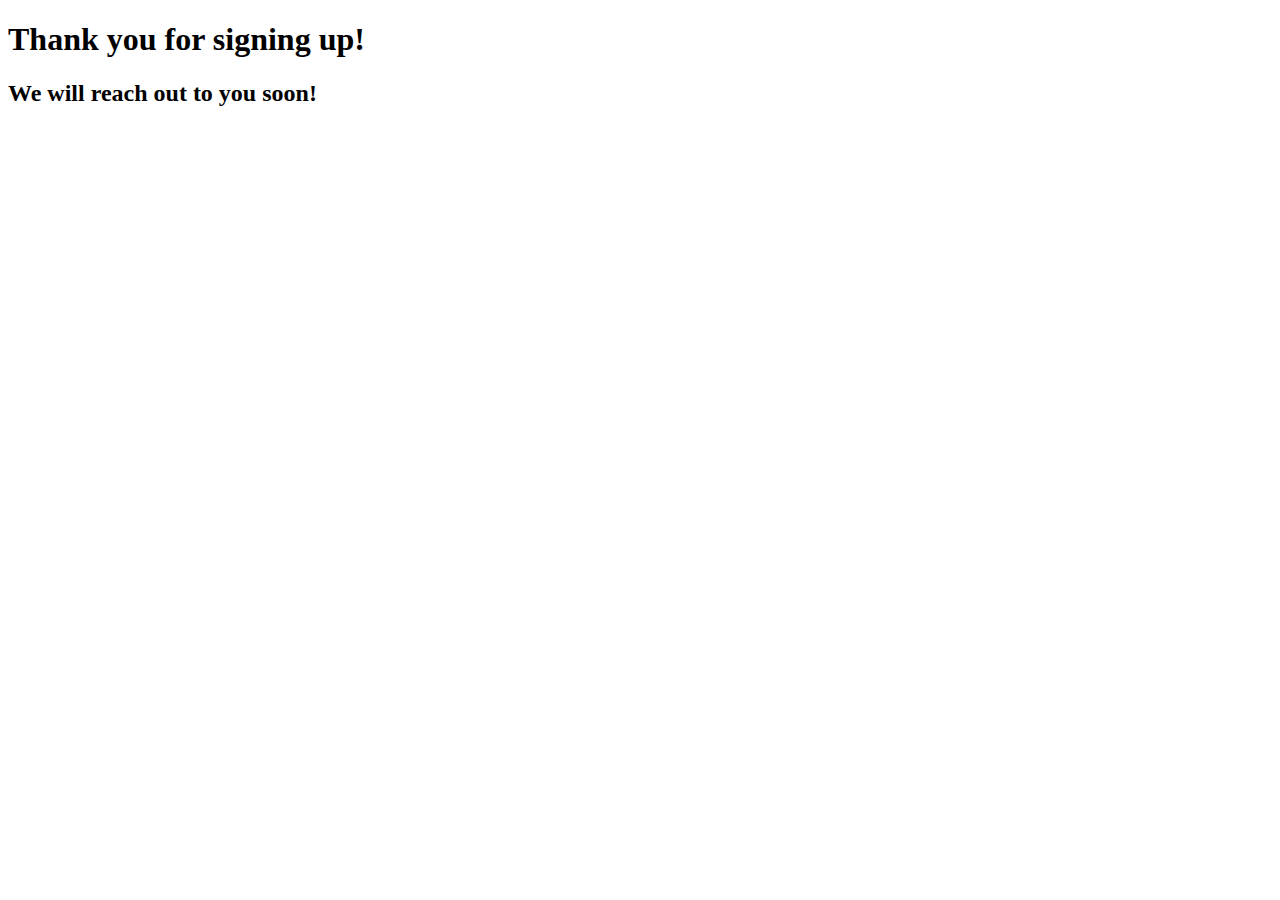
==== thank_you_file.html @ 01edf516 "Add files via upload" ====
<!DOCTYPE html>
<html lang="en" dir="ltr">
  <head>
    <meta charset="utf-8">
    <link href="https://fonts.googleapis.com/css2?family=Source+Sans+Pro&display=swap" rel="stylesheet">
    <link rel="stylesheet" href="C:\Users\Admin\OneDrive\Documents\CAPSTONE_PROJECT_ONE\stylesheet_capstone_project_one.css">
    <title>Thank You!</title>
  </head>
  <body>
    <h1>Thank you for signing up!</h1>
    <h2>We will reach out to you soon!</h2>
  </body>
</html>
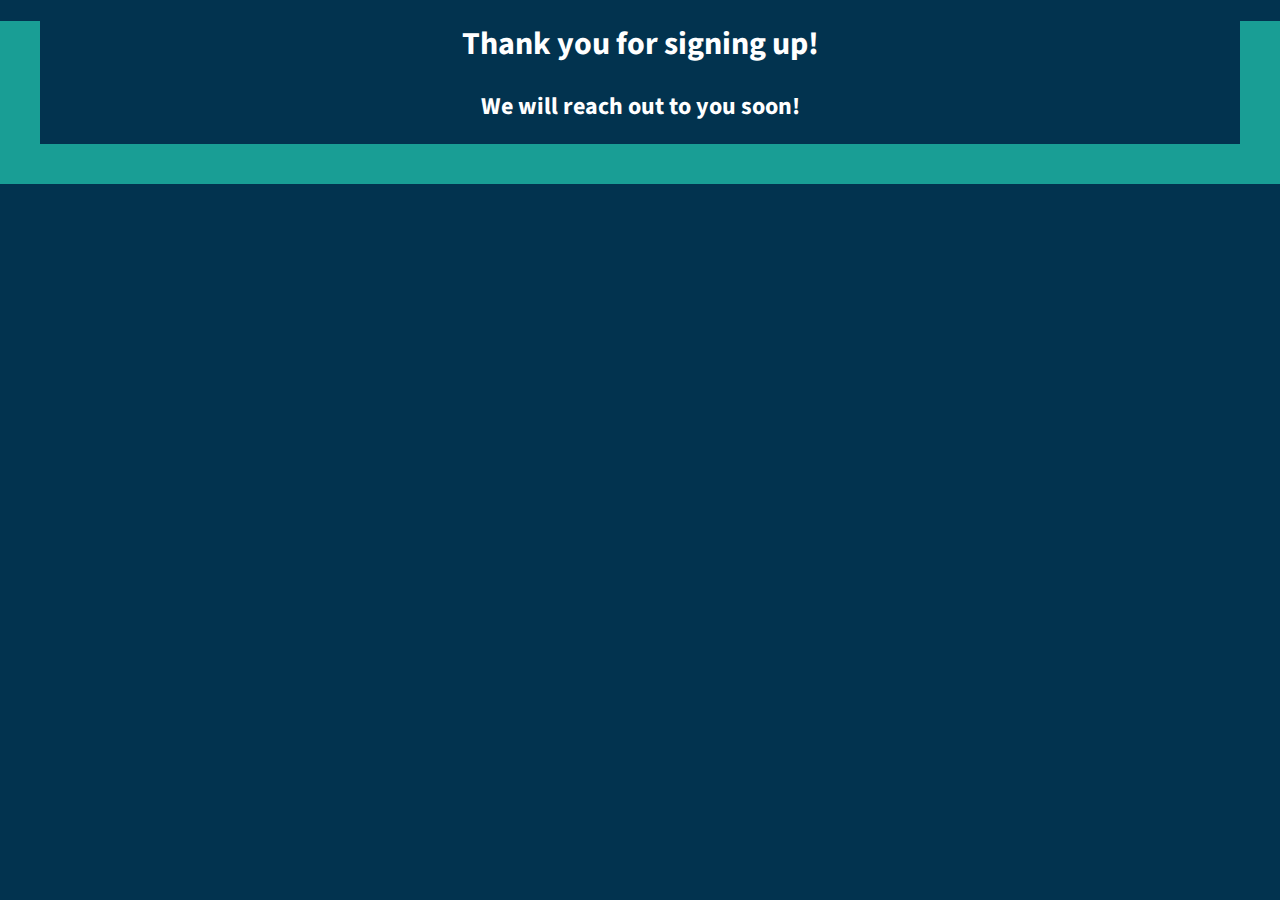
==== commit 84f00cbc: "Update thank_you_file.html" ====
--- a/thank_you_file.html
+++ b/thank_you_file.html
@@ -3,7 +3,7 @@
   <head>
     <meta charset="utf-8">
     <link href="https://fonts.googleapis.com/css2?family=Source+Sans+Pro&display=swap" rel="stylesheet">
-    <link rel="stylesheet" href="C:\Users\Admin\OneDrive\Documents\CAPSTONE_PROJECT_ONE\stylesheet_capstone_project_one.css">
+    <link rel="stylesheet" href="../stylesheet_capstone_project_one.css">
     <title>Thank You!</title>
   </head>
   <body>
--- a/stylesheet_capstone_project_one.css
+++ b/stylesheet_capstone_project_one.css
@@ -0,0 +1,31 @@
+body{
+  text-align: center;
+  background-color: rgb(2, 51, 79);
+  font-family: 'Source Sans Pro', sans-serif;
+  color: white;
+  border: 40px solid #199E95;
+  border-top: 0px;
+  margin: 0px;
+}
+
+p{
+  padding-top: 1%;
+  padding-left: 25%;
+  padding-right: 25%;
+}
+
+form{
+  font-size: 1.5em;
+  padding-bottom: 10px;
+
+}
+
+#button{
+  background-color: #FF9F1C;
+  height: 70px;
+  width: 150px;
+  font-size: 1em;
+  margin-top: 5px;
+  border-radius: 25px;
+
+}
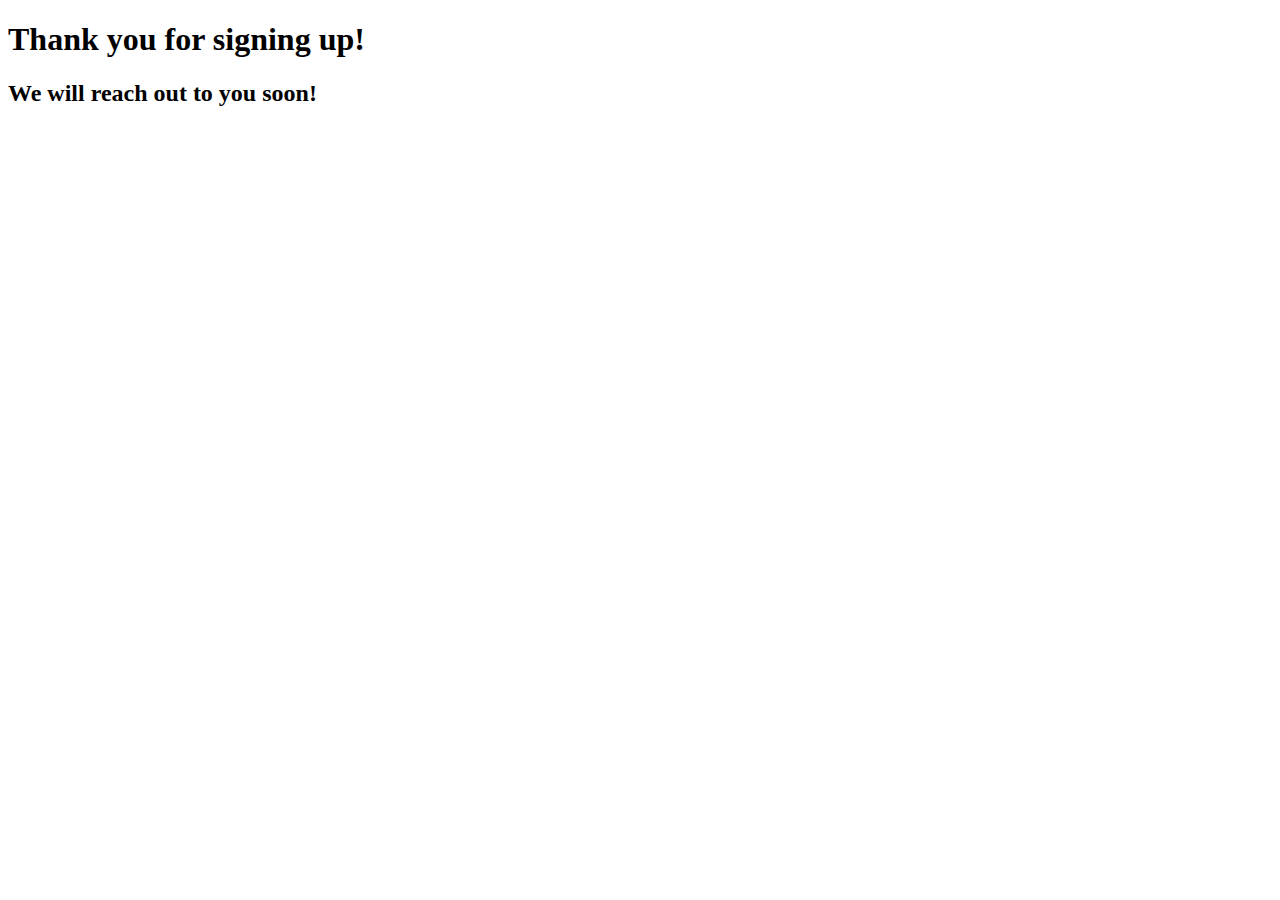
==== commit abadb5be: "Update thank_you_file.html" ====
--- a/thank_you_file.html
+++ b/thank_you_file.html
@@ -3,7 +3,7 @@
   <head>
     <meta charset="utf-8">
     <link href="https://fonts.googleapis.com/css2?family=Source+Sans+Pro&display=swap" rel="stylesheet">
-    <link rel="stylesheet" href="../stylesheet_capstone_project_one.css">
+    <link rel="stylesheet" href="stylesheet_capstone_project_one.css/..">
     <title>Thank You!</title>
   </head>
   <body>
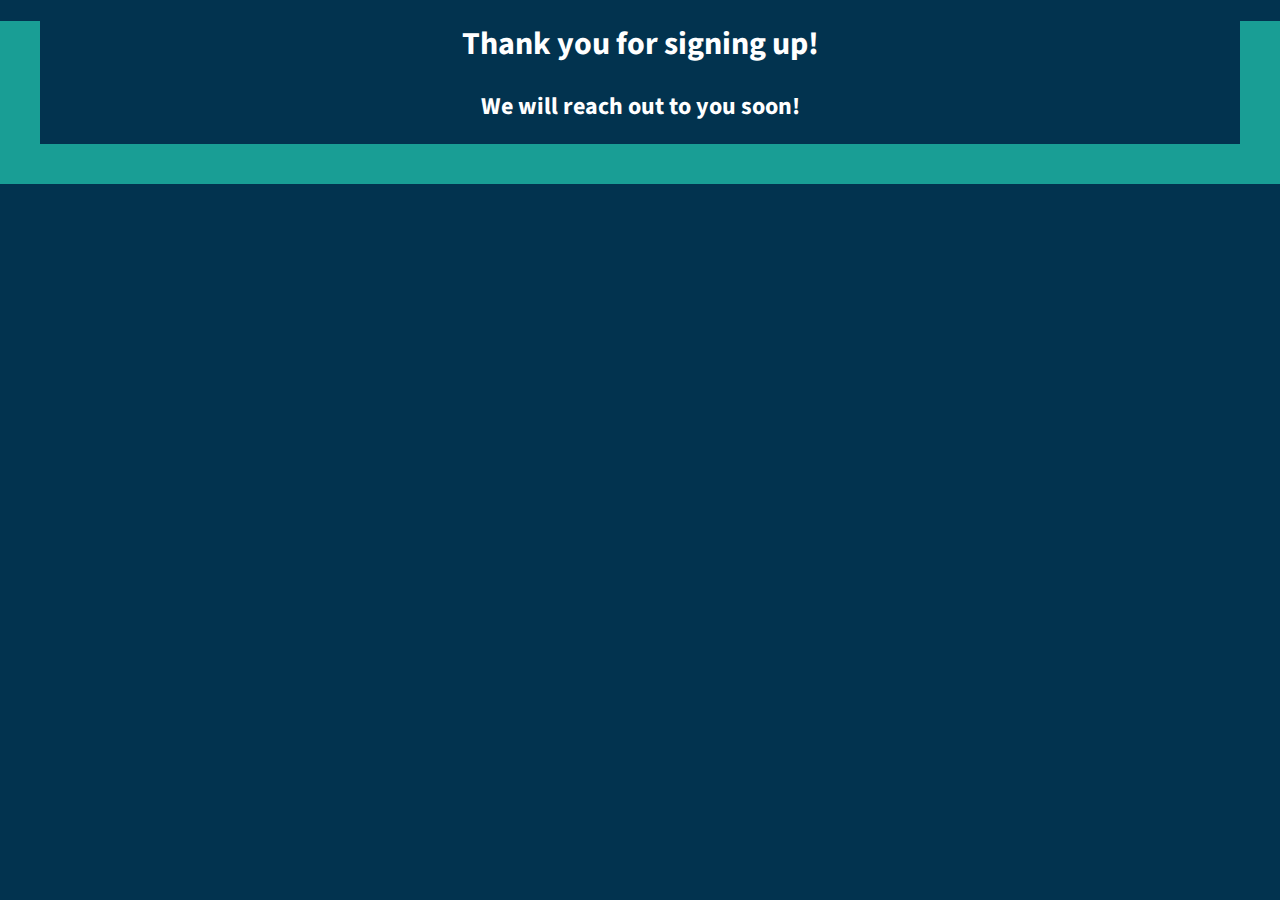
==== commit 5fa90a96: "Update thank_you_file.html" ====
--- a/thank_you_file.html
+++ b/thank_you_file.html
@@ -3,7 +3,7 @@
   <head>
     <meta charset="utf-8">
     <link href="https://fonts.googleapis.com/css2?family=Source+Sans+Pro&display=swap" rel="stylesheet">
-    <link rel="stylesheet" href="stylesheet_capstone_project_one.css/..">
+    <link rel="stylesheet" href="../stylesheet_capstone_project_one.css">
     <title>Thank You!</title>
   </head>
   <body>
--- a/stylesheet_capstone_project_one.css
+++ b/stylesheet_capstone_project_one.css
@@ -0,0 +1,31 @@
+body{
+  text-align: center;
+  background-color: rgb(2, 51, 79);
+  font-family: 'Source Sans Pro', sans-serif;
+  color: white;
+  border: 40px solid #199E95;
+  border-top: 0px;
+  margin: 0px;
+}
+
+p{
+  padding-top: 1%;
+  padding-left: 25%;
+  padding-right: 25%;
+}
+
+form{
+  font-size: 1.5em;
+  padding-bottom: 10px;
+
+}
+
+#button{
+  background-color: #FF9F1C;
+  height: 70px;
+  width: 150px;
+  font-size: 1em;
+  margin-top: 5px;
+  border-radius: 25px;
+
+}
